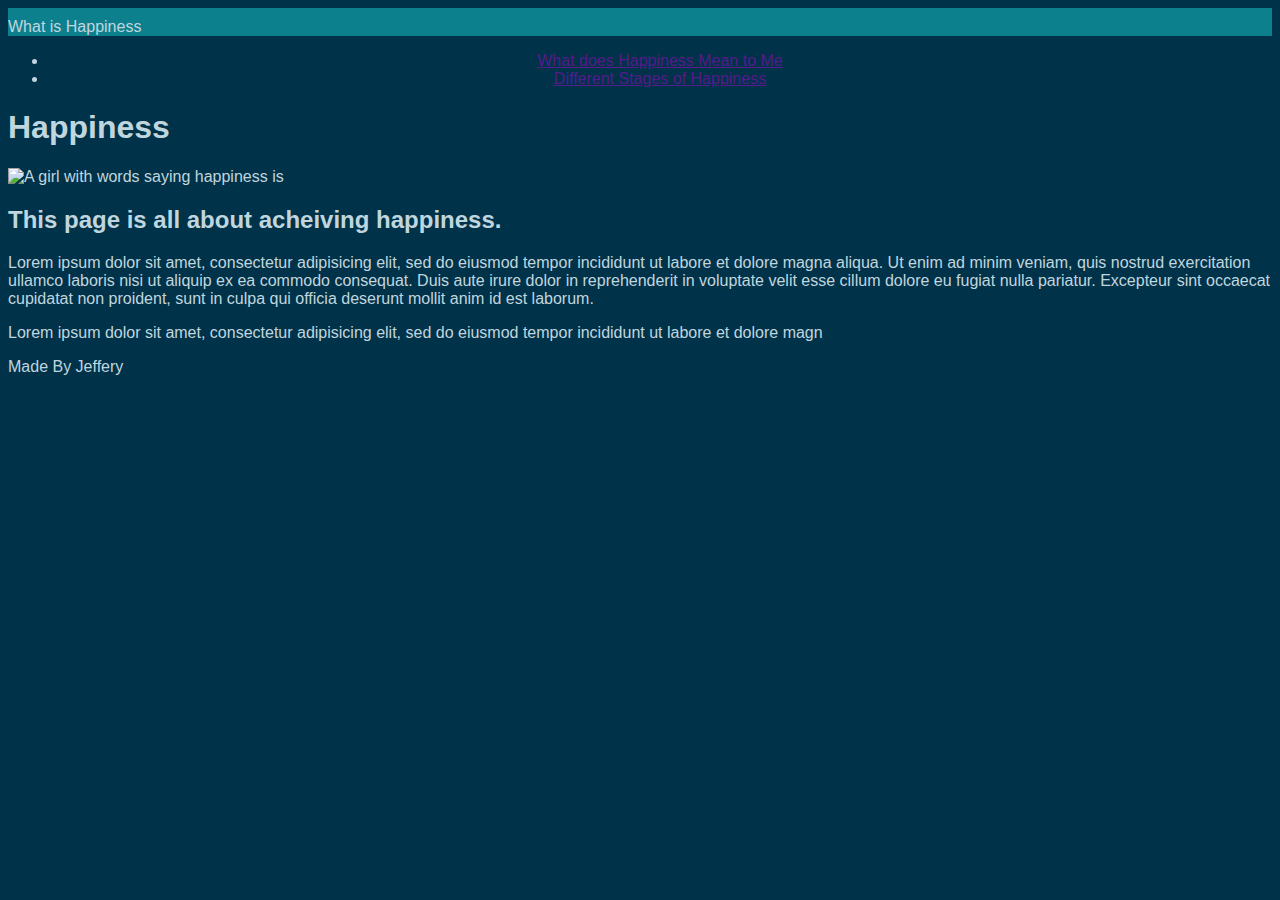
==== index.html @ cf9a2824 "Initial File Upload" ====
<!DOCTYPE html>
<html>
<head>
	<title>Jeffery Home</title>
	<link rel="stylesheet" type="text/css" href="style.css">
</head>
<body>
<div class="container">
<header>What is Happiness</header>
<nav>
	<ul>
		<li><a href="">What does Happiness Mean to Me</a></li>
		<li><a href="">Different Stages of Happiness</a></li>
	</ul>
</nav>
<h1>Happiness</h1>
<img src="happinessis.jpg" 
alt="A girl with words saying happiness is"
title= "happinessis.jpg: Happiness by Susie Q - https://flic.kr/p/bky7Ke"/>
<h2>This page is all about acheiving happiness.</h2>

<main>
<section>
<p>Lorem ipsum dolor sit amet, consectetur adipisicing elit, sed do eiusmod tempor incididunt ut labore et dolore magna aliqua. Ut enim ad minim veniam, quis nostrud exercitation ullamco laboris nisi ut aliquip ex ea commodo consequat. Duis aute irure dolor in reprehenderit in voluptate velit esse cillum dolore eu fugiat nulla pariatur. Excepteur sint occaecat cupidatat non proident, sunt in culpa qui officia deserunt mollit anim id est laborum.</p>

<p>Lorem ipsum dolor sit amet, consectetur adipisicing elit, sed do eiusmod tempor incididunt ut labore et dolore magn</p>
</section>
</main>
<footer>
Made By Jeffery
</footer>
</div>
</body>
</html>
---- style.css ----
body { 
background-color:  #003249; 
color: #C0D6DF; 
font-family: Arial; 
} 
 
header { 
background-color: #0D808E; 
padding-top: 10px; 
} 
 
header h1 { 
text-align: center; 
}
 
nav {
	text-align: center;

li 
main { 
background-color: #865667:; 
} 
 
 
section { 
width: 60%; 
padding: 15px; 
display: inline-block; 
background-color: #7F6EA5:; 
} 
*container {
	background-color: #A79AE2;
}
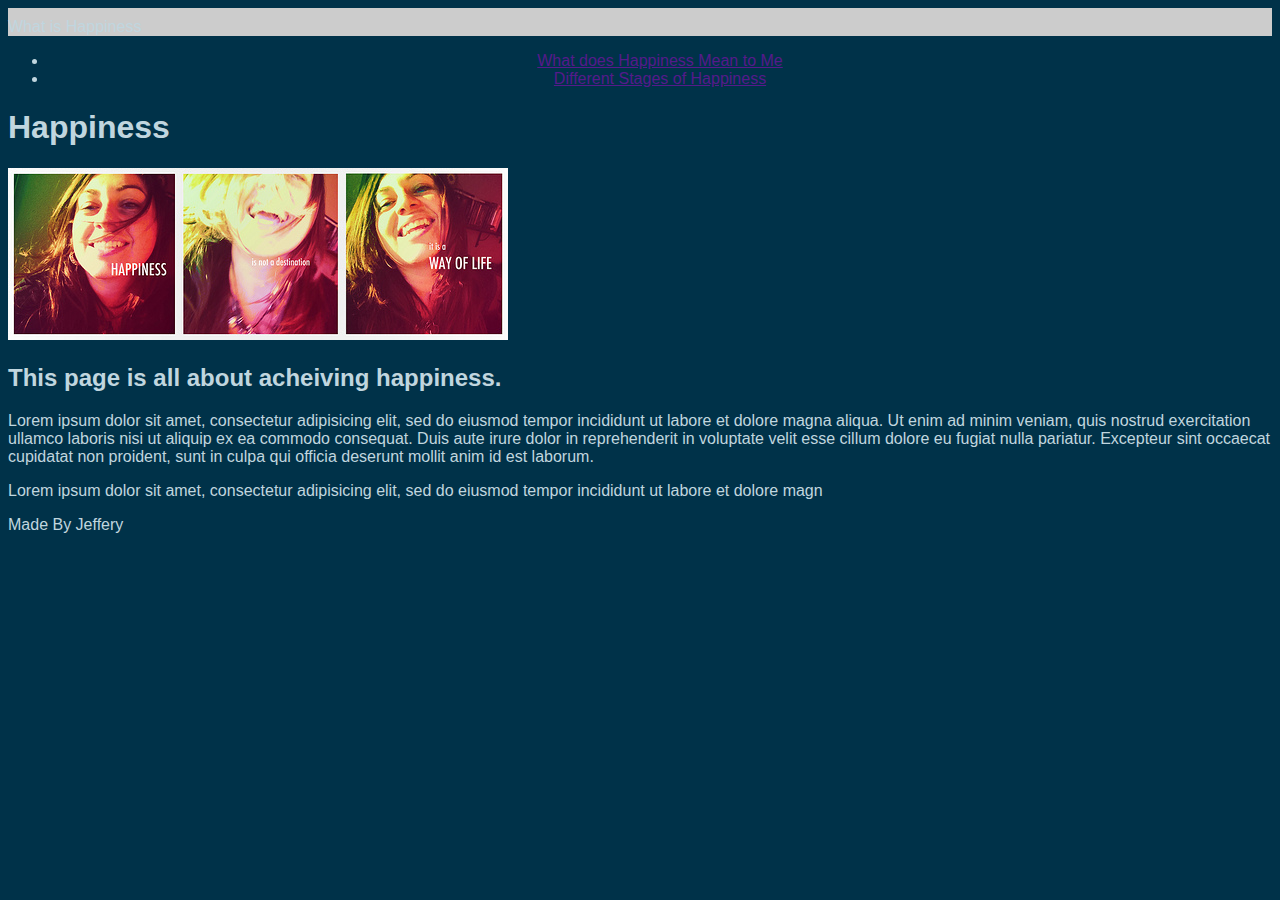
==== commit 1395c53f: "Update index.html" ====
--- a/index.html
+++ b/index.html
@@ -14,7 +14,7 @@
 	</ul>
 </nav>
 <h1>Happiness</h1>
-<img src="happinessis.jpg" 
+<img src="Happinessis.jpg" 
 alt="A girl with words saying happiness is"
 title= "happinessis.jpg: Happiness by Susie Q - https://flic.kr/p/bky7Ke"/>
 <h2>This page is all about acheiving happiness.</h2>
@@ -31,4 +31,4 @@
 </footer>
 </div>
 </body>
-</html>+</html>
--- a/style.css
+++ b/style.css
@@ -6,7 +6,7 @@
 } 
  
 header { 
-background-color: #0D808E; 
+background-color: #CCCCCC; 
 padding-top: 10px; 
 } 
  
